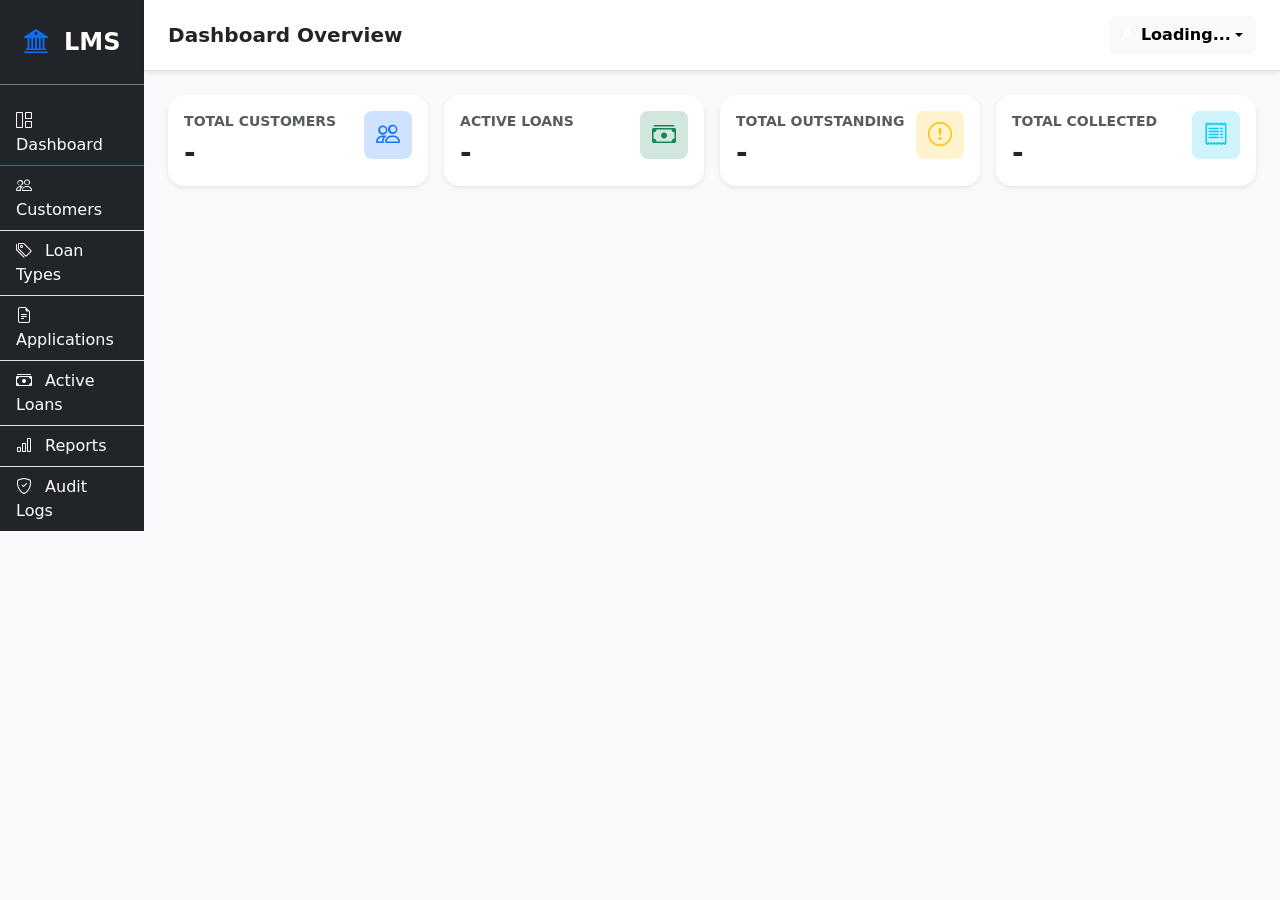
==== src/main/resources/static/index.html @ 770d9feb "Initial commit: Complete Loan Management System (Spring Boot + MySQL)" ====
<!DOCTYPE html>
<html lang="en">
<head>
    <meta charset="UTF-8">
    <meta name="viewport" content="width=device-width, initial-scale=1.0">
    <title>Dashboard | LMS</title>
    <link href="https://cdn.jsdelivr.net/npm/bootstrap@5.3.2/dist/css/bootstrap.min.css" rel="stylesheet">
    <link rel="stylesheet" href="https://cdn.jsdelivr.net/npm/bootstrap-icons@1.11.1/font/bootstrap-icons.css">
    <link rel="stylesheet" href="/css/theme.css">
</head>
<body class="bg-light">

    <div class="d-flex" id="wrapper">
        <!-- Sidebar -->
        <div class="bg-dark text-white" id="sidebar-wrapper">
            <div class="sidebar-heading text-center py-4 fs-4 fw-bold border-bottom border-secondary">
                <i class="bi bi-bank2 text-primary me-2"></i> LMS
            </div>
            <div class="list-group list-group-flush mt-3">
                <a href="#" class="list-group-item list-group-item-action bg-dark text-white active" onclick="loadPage('dashboard')"><i class="bi bi-grid-1x2 me-2"></i> Dashboard</a>
                <a href="#" class="list-group-item list-group-item-action bg-dark text-white" onclick="loadPage('customers')"><i class="bi bi-people me-2"></i> Customers</a>
                
                <!-- ADMIN ONLY LINKS -->
                <a href="#" id="link-loan-types" class="list-group-item list-group-item-action bg-dark text-white" onclick="loadPage('loan-types')"><i class="bi bi-tags me-2"></i> Loan Types</a>
                
                <a href="#" class="list-group-item list-group-item-action bg-dark text-white" onclick="loadPage('applications')"><i class="bi bi-file-earmark-text me-2"></i> Applications</a>
                <a href="#" class="list-group-item list-group-item-action bg-dark text-white" onclick="loadPage('loans')"><i class="bi bi-cash-stack me-2"></i> Active Loans</a>
                
                <!-- ADMIN ONLY LINKS -->
                <a href="#" id="link-reports" class="list-group-item list-group-item-action bg-dark text-white" onclick="loadPage('reports')"><i class="bi bi-bar-chart me-2"></i> Reports</a>
                <a href="#" id="link-audit" class="list-group-item list-group-item-action bg-dark text-white" onclick="loadPage('audit-logs')"><i class="bi bi-shield-check me-2"></i> Audit Logs</a>
            </div>
        </div>

        <!-- Page Content -->
        <div id="page-content-wrapper" class="w-100">
            <!-- Top Navbar -->
            <nav class="navbar navbar-expand-lg navbar-light bg-white border-bottom px-4 py-3 shadow-sm">
                <div class="d-flex align-items-center w-100 justify-content-between">
                    <h5 class="m-0 fw-bold text-dark" id="page-title">Dashboard Overview</h5>
                    <div class="dropdown">
                        <button class="btn btn-light dropdown-toggle d-flex align-items-center" type="button" data-bs-toggle="dropdown">
                            <div class="avatar-circle me-2 text-white" id="user-avatar">A</div>
                            <span class="fw-semibold" id="user-name">Loading...</span>
                        </button>
                        <ul class="dropdown-menu dropdown-menu-end shadow">
                            <li><a class="dropdown-item text-danger fw-bold" href="#" id="logoutBtn"><i class="bi bi-box-arrow-right me-2"></i> Logout</a></li>
                        </ul>
                    </div>
                </div>
            </nav>

            <!-- MAIN CONTENT AREA -->
            <div class="container-fluid p-4">
                
                <!-- ================= VIEW: DASHBOARD ================= -->
                <div id="view-dashboard">
                    <div class="row g-3 mb-4">
                        <div class="col-md-3">
                            <div class="card border-0 shadow-sm rounded-4 h-100 p-3">
                                <div class="d-flex justify-content-between">
                                    <div>
                                        <p class="text-muted small fw-bold text-uppercase mb-1">Total Customers</p>
                                        <h3 class="fw-bold m-0" id="stat-customers">-</h3>
                                    </div>
                                    <div class="icon-box bg-primary-subtle text-primary rounded-3 d-flex align-items-center justify-content-center" style="width:48px;height:48px;"><i class="bi bi-people fs-4"></i></div>
                                </div>
                            </div>
                        </div>
                        <div class="col-md-3">
                            <div class="card border-0 shadow-sm rounded-4 h-100 p-3">
                                <div class="d-flex justify-content-between">
                                    <div>
                                        <p class="text-muted small fw-bold text-uppercase mb-1">Active Loans</p>
                                        <h3 class="fw-bold m-0" id="stat-active-loans">-</h3>
                                    </div>
                                    <div class="icon-box bg-success-subtle text-success rounded-3 d-flex align-items-center justify-content-center" style="width:48px;height:48px;"><i class="bi bi-cash-stack fs-4"></i></div>
                                </div>
                            </div>
                        </div>
                        <div class="col-md-3">
                            <div class="card border-0 shadow-sm rounded-4 h-100 p-3">
                                <div class="d-flex justify-content-between">
                                    <div>
                                        <p class="text-muted small fw-bold text-uppercase mb-1">Total Outstanding</p>
                                        <h3 class="fw-bold m-0" id="stat-outstanding">-</h3>
                                    </div>
                                    <div class="icon-box bg-warning-subtle text-warning rounded-3 d-flex align-items-center justify-content-center" style="width:48px;height:48px;"><i class="bi bi-exclamation-circle fs-4"></i></div>
                                </div>
                            </div>
                        </div>
                        <div class="col-md-3">
                            <div class="card border-0 shadow-sm rounded-4 h-100 p-3">
                                <div class="d-flex justify-content-between">
                                    <div>
                                        <p class="text-muted small fw-bold text-uppercase mb-1">Total Collected</p>
                                        <h3 class="fw-bold m-0" id="stat-collected">-</h3>
                                    </div>
                                    <div class="icon-box bg-info-subtle text-info rounded-3 d-flex align-items-center justify-content-center" style="width:48px;height:48px;"><i class="bi bi-receipt fs-4"></i></div>
                                </div>
                            </div>
                        </div>
                    </div>
                </div>

                <!-- ================= VIEW: CUSTOMERS ================= -->
                <div id="view-customers" style="display: none;">
                    <div class="d-flex justify-content-between align-items-center mb-4">
                        <div class="input-group w-50 shadow-sm rounded-pill overflow-hidden bg-white">
                            <span class="input-group-text bg-white border-0"><i class="bi bi-search text-muted"></i></span>
                            <input type="text" class="form-control border-0 shadow-none" id="customerSearch" placeholder="Search...">
                        </div>
                        <button class="btn btn-primary shadow-sm" data-bs-toggle="modal" data-bs-target="#customerModal" onclick="clearCustomerForm()"><i class="bi bi-plus-lg me-2"></i> New Customer</button>
                    </div>
                    <div class="card border-0 shadow-sm rounded-4 overflow-hidden">
                        <div class="table-responsive">
                            <table class="table table-hover align-middle mb-0">
                                <thead class="table-light">
                                    <tr><th class="ps-4">Code</th><th>Name</th><th>NIC</th><th>Phone</th><th>Status</th><th class="text-end pe-4">Actions</th></tr>
                                </thead>
                                <tbody id="customerTableBody"></tbody>
                            </table>
                        </div>
                        <div class="card-footer bg-white border-0 py-3 d-flex justify-content-between align-items-center">
                            <small class="text-muted" id="customerPaginationInfo"></small>
                            <ul class="pagination pagination-sm mb-0" id="customerPagination"></ul>
                        </div>
                    </div>
                </div>

                <!-- ================= VIEW: APPLICATIONS ================= -->
                <div id="view-applications" style="display: none;">
                    <div class="d-flex justify-content-between align-items-center mb-4">
                        <div class="input-group w-50 shadow-sm rounded-pill overflow-hidden bg-white">
                            <span class="input-group-text bg-white border-0"><i class="bi bi-search text-muted"></i></span>
                            <input type="text" class="form-control border-0 shadow-none" id="appSearch" placeholder="Search...">
                        </div>
                        <button class="btn btn-primary shadow-sm" id="btnNewApp" data-bs-toggle="modal" data-bs-target="#appModal" onclick="prepareNewApp()"><i class="bi bi-plus-lg me-2"></i> New Application</button>
                    </div>
                    
                    <div class="card border-0 shadow-sm rounded-4 overflow-hidden">
                        <div class="table-responsive">
                            <table class="table table-hover align-middle mb-0">
                                <thead class="table-light">
                                    <tr><th class="ps-4">App No</th><th>Customer</th><th>Amount</th><th>Status</th><th class="text-end pe-4">Action</th></tr>
                                </thead>
                                <tbody id="appTableBody"></tbody>
                            </table>
                        </div>
                        <div class="card-footer bg-white border-0 py-3 d-flex justify-content-between align-items-center">
                            <small class="text-muted" id="appPaginationInfo"></small>
                            <ul class="pagination pagination-sm mb-0" id="appPagination"></ul>
                        </div>
                    </div>
                </div>

                <!-- ================= VIEW: ACTIVE LOANS ================= -->
                <div id="view-loans" style="display: none;">
                    <div class="d-flex justify-content-between align-items-center mb-4">
                        <div class="input-group w-50 shadow-sm rounded-pill overflow-hidden bg-white">
                            <span class="input-group-text bg-white border-0"><i class="bi bi-search text-muted"></i></span>
                            <input type="text" class="form-control border-0 shadow-none" id="loanSearch" placeholder="Search...">
                        </div>
                    </div>
                    
                    <div class="card border-0 shadow-sm rounded-4 overflow-hidden">
                        <div class="table-responsive">
                            <table class="table table-hover align-middle mb-0">
                                <thead class="table-light">
                                    <tr><th class="ps-4">Loan Account</th><th>Customer</th><th>Principal</th><th>Outstanding</th><th>Status</th><th class="text-end pe-4">Action</th></tr>
                                </thead>
                                <tbody id="loanTableBody"></tbody>
                            </table>
                        </div>
                        <div class="card-footer bg-white border-0 py-3 d-flex justify-content-between align-items-center">
                            <small class="text-muted" id="loanPaginationInfo"></small>
                            <ul class="pagination pagination-sm mb-0" id="loanPagination"></ul>
                        </div>
                    </div>
                </div>

                <!-- ================= VIEW: LOAN DETAILS ================= -->
                <div id="view-loan-details" style="display: none;">
                    <button class="btn btn-sm btn-light mb-3" onclick="loadPage('loans')"><i class="bi bi-arrow-left me-2"></i> Back to Loans</button>
                    <div class="row g-3 mb-4">
                        <div class="col-md-8">
                            <div class="card border-0 shadow-sm rounded-4 h-100 p-4">
                                <div class="d-flex justify-content-between align-items-start">
                                    <div>
                                        <h4 class="fw-bold mb-1" id="detail-loan-account">LN-2026-000001</h4>
                                        <p class="text-muted mb-0" id="detail-customer-name">Customer Name</p>
                                    </div>
                                    <span class="badge bg-success fs-6 rounded-pill px-3" id="detail-loan-status">ACTIVE</span>
                                </div>
                                <hr>
                                <div class="row text-center">
                                    <div class="col"><small class="text-muted d-block">Principal</small><strong id="detail-principal">-</strong></div>
                                    <div class="col"><small class="text-muted d-block">Interest Rate</small><strong id="detail-rate">-</strong></div>
                                    <div class="col"><small class="text-muted d-block">Total Payable</small><strong id="detail-payable">-</strong></div>
                                    <div class="col"><small class="text-muted d-block">Outstanding</small><strong class="text-danger" id="detail-outstanding">-</strong></div>
                                </div>
                            </div>
                        </div>
                        <div class="col-md-4">
                            <div class="card border-0 shadow-sm rounded-4 h-100 p-4 d-flex flex-column justify-content-center">
                                <h5 class="fw-bold mb-3">Actions</h5>
                                <button class="btn btn-primary w-100 mb-2" id="btnRecordPayment" onclick="openPaymentModal()"><i class="bi bi-cash me-2"></i> Record Payment</button>
                            </div>
                        </div>
                    </div>
                    <div class="card border-0 shadow-sm rounded-4 overflow-hidden">
                        <div class="card-header bg-white border-0 py-3"><h6 class="fw-bold m-0">Repayment Schedule</h6></div>
                        <div class="table-responsive">
                            <table class="table table-hover align-middle mb-0">
                                <thead class="table-light">
                                    <tr><th class="ps-4">#</th><th>Due Date</th><th>Instalment</th><th>Principal</th><th>Interest</th><th>Paid</th><th>Remaining</th><th>Status</th></tr>
                                </thead>
                                <tbody id="scheduleTableBody"></tbody>
                            </table>
                        </div>
                    </div>
                </div>

                <!-- ================= VIEW: LOAN TYPES ================= -->
                <div id="view-loan-types" style="display: none;">
                    <div class="d-flex justify-content-between align-items-center mb-4">
                        <h5 class="fw-bold m-0">Loan Products</h5>
                        <button class="btn btn-primary shadow-sm" data-bs-toggle="modal" data-bs-target="#loanTypeModal" onclick="clearLoanTypeForm()"><i class="bi bi-plus-lg me-2"></i> New Loan Type</button>
                    </div>
                    <div class="card border-0 shadow-sm rounded-4 overflow-hidden">
                        <div class="table-responsive">
                            <table class="table table-hover align-middle mb-0">
                                <thead class="table-light">
                                    <tr><th class="ps-4">Code</th><th>Name</th><th>Amount Range</th><th>Interest Rate</th><th>Tenure Range</th><th>Status</th><th class="text-end pe-4">Actions</th></tr>
                                </thead>
                                <tbody id="loanTypeTableBody"></tbody>
                            </table>
                        </div>
                    </div>
                </div>

                <!-- ================= VIEW: REPORTS ================= -->
                <div id="view-reports" style="display: none;">
                    <div class="row g-3 mb-4">
                        <div class="col-md-4">
                            <div class="card border-0 shadow-sm rounded-4 p-4 text-center">
                                <h6 class="text-muted fw-bold text-uppercase mb-2">Total Disbursed Principal</h6>
                                <h3 class="fw-bold text-primary mb-0" id="rep-disbursed">-</h3>
                            </div>
                        </div>
                        <div class="col-md-4">
                            <div class="card border-0 shadow-sm rounded-4 p-4 text-center">
                                <h6 class="text-muted fw-bold text-uppercase mb-2">Total Interest Expected</h6>
                                <h3 class="fw-bold text-success mb-0" id="rep-interest">-</h3>
                            </div>
                        </div>
                        <div class="col-md-4">
                            <div class="card border-0 shadow-sm rounded-4 p-4 text-center">
                                <h6 class="text-muted fw-bold text-uppercase mb-2">Total Outstanding</h6>
                                <h3 class="fw-bold text-danger mb-0" id="rep-outstanding">-</h3>
                            </div>
                        </div>
                    </div>
                    
                    <div class="card border-0 shadow-sm rounded-4 overflow-hidden mt-4">
                        <div class="card-header bg-white border-0 py-3 d-flex justify-content-between align-items-center">
                            <h6 class="fw-bold m-0">Daily Collection Summary</h6>
                            <div class="d-flex gap-2">
                                <input type="date" class="form-control form-control-sm" id="repStartDate">
                                <input type="date" class="form-control form-control-sm" id="repEndDate">
                                <button class="btn btn-sm btn-primary" onclick="loadCollectionReport()">Filter</button>
                            </div>
                        </div>
                        <div class="table-responsive">
                            <table class="table table-hover align-middle mb-0">
                                <thead class="table-light">
                                    <tr><th class="ps-4">Date</th><th>Transactions</th><th>Total Collected</th></tr>
                                </thead>
                                <tbody id="reportTableBody"></tbody>
                            </table>
                        </div>
                    </div>
                </div>

                <!-- ================= VIEW: AUDIT LOGS ================= -->
                <div id="view-audit-logs" style="display: none;">
                    <div class="card border-0 shadow-sm rounded-4 overflow-hidden">
                        <div class="table-responsive">
                            <table class="table table-hover align-middle mb-0">
                                <thead class="table-light">
                                    <tr><th class="ps-4">Timestamp</th><th>User</th><th>Action</th><th>Entity</th><th>Description</th></tr>
                                </thead>
                                <tbody id="auditTableBody"></tbody>
                            </table>
                        </div>
                    </div>
                </div>

            </div>
        </div>
    </div>

    <!-- ===================== MODALS ===================== -->

    <!-- MODAL: CUSTOMER -->
    <div class="modal fade" id="customerModal" tabindex="-1">
        <div class="modal-dialog modal-lg modal-dialog-centered">
            <div class="modal-content border-0 shadow">
                <div class="modal-header border-bottom-0 pb-0">
                    <h5 class="modal-title fw-bold" id="customerModalTitle">New Customer</h5>
                    <button type="button" class="btn-close" data-bs-dismiss="modal"></button>
                </div>
                <div class="modal-body">
                    <form id="customerForm">
                        <input type="hidden" id="customerId">
                        <div class="row g-3">
                            <div class="col-md-6"><label class="form-label small fw-bold text-muted">First Name *</label><input type="text" class="form-control" id="firstName" required></div>
                            <div class="col-md-6"><label class="form-label small fw-bold text-muted">Last Name *</label><input type="text" class="form-control" id="lastName" required></div>
                            <div class="col-md-6"><label class="form-label small fw-bold text-muted">NIC Number *</label><input type="text" class="form-control" id="nicNumber" required></div>
                            <div class="col-md-6"><label class="form-label small fw-bold text-muted">Email *</label><input type="email" class="form-control" id="email" required></div>
                            <div class="col-md-6"><label class="form-label small fw-bold text-muted">Phone Number *</label><input type="text" class="form-control" id="phoneNumber" required></div>
                            <div class="col-md-6"><label class="form-label small fw-bold text-muted">Date of Birth</label><input type="date" class="form-control" id="dateOfBirth"></div>
                            <div class="col-12"><label class="form-label small fw-bold text-muted">Address *</label><input type="text" class="form-control" id="address" required></div>
                            <div class="col-md-4"><label class="form-label small fw-bold text-muted">City</label><input type="text" class="form-control" id="city"></div>
                            <div class="col-md-4"><label class="form-label small fw-bold text-muted">Occupation</label><input type="text" class="form-control" id="occupation"></div>
                            <div class="col-md-4"><label class="form-label small fw-bold text-muted">Monthly Income</label><input type="number" step="0.01" class="form-control" id="monthlyIncome"></div>
                        </div>
                    </form>
                </div>
                <div class="modal-footer border-top-0 pt-0">
                    <button type="button" class="btn btn-light" data-bs-dismiss="modal">Cancel</button>
                    <button type="button" class="btn btn-primary" id="saveCustomerBtn" onclick="saveCustomer()">Save Customer</button>
                </div>
            </div>
        </div>
    </div>

    <!-- MODAL: APPLICATION -->
    <div class="modal fade" id="appModal" tabindex="-1">
        <div class="modal-dialog modal-lg modal-dialog-centered">
            <div class="modal-content border-0 shadow">
                <div class="modal-header border-bottom-0 pb-0">
                    <h5 class="modal-title fw-bold">New Loan Application</h5>
                    <button type="button" class="btn-close" data-bs-dismiss="modal"></button>
                </div>
                <div class="modal-body">
                    <form id="appForm">
                        <div class="row g-3 mb-4">
                            <div class="col-md-6">
                                <label class="form-label small fw-bold text-muted">Select Customer *</label>
                                <select class="form-select" id="appCustomer" required></select>
                            </div>
                            <div class="col-md-6">
                                <label class="form-label small fw-bold text-muted">Loan Product *</label>
                                <select class="form-select" id="appLoanType" required onchange="updateLiveEmi()"></select>
                            </div>
                        </div>
                        <div class="bg-primary-subtle rounded-4 p-4 mb-4 border border-primary-subtle">
                            <h6 class="fw-bold text-primary mb-3"><i class="bi bi-calculator me-2"></i> Live EMI Calculation</h6>
                            <div class="row g-3">
                                <div class="col-md-4">
                                    <label class="form-label small fw-bold text-muted">Amount (LKR) *</label>
                                    <input type="number" class="form-control" id="appAmount" required oninput="updateLiveEmi()">
                                </div>
                                <div class="col-md-4">
                                    <label class="form-label small fw-bold text-muted">Tenure (Months) *</label>
                                    <input type="number" class="form-control" id="appTenure" required oninput="updateLiveEmi()">
                                </div>
                                <div class="col-md-4">
                                    <label class="form-label small fw-bold text-muted">Monthly EMI</label>
                                    <input type="text" class="form-control fw-bold text-primary bg-white" id="appEmiPreview" readonly value="LKR 0.00">
                                </div>
                            </div>
                        </div>
                        <div class="col-12">
                            <label class="form-label small fw-bold text-muted">Purpose of Loan</label>
                            <textarea class="form-control" id="appPurpose" rows="2"></textarea>
                        </div>
                    </form>
                </div>
                <div class="modal-footer border-top-0 pt-0">
                    <button type="button" class="btn btn-light" data-bs-dismiss="modal">Cancel</button>
                    <button type="button" class="btn btn-primary" id="saveAppBtn" onclick="saveApplication()">Submit Application</button>
                </div>
            </div>
        </div>
    </div>

    <!-- MODAL: ACTION -->
    <div class="modal fade" id="actionModal" tabindex="-1">
        <div class="modal-dialog modal-dialog-centered">
            <div class="modal-content border-0 shadow">
                <div class="modal-header border-bottom-0 pb-0">
                    <h5 class="modal-title fw-bold" id="actionModalTitle">Action</h5>
                    <button type="button" class="btn-close" data-bs-dismiss="modal"></button>
                </div>
                <div class="modal-body">
                    <input type="hidden" id="actionAppId">
                    <input type="hidden" id="actionEndpoint">
                    <div class="mb-3" id="decisionContainer" style="display: none;">
                        <label class="form-label small fw-bold text-muted">Decision</label>
                        <select class="form-select" id="actionDecision">
                            <option value="RECOMMEND_APPROVE">Recommend Approve</option>
                            <option value="RECOMMEND_REJECT">Recommend Reject</option>
                        </select>
                    </div>
                    <div class="mb-3">
                        <label class="form-label small fw-bold text-muted">Remarks *</label>
                        <textarea class="form-control" id="actionRemarks" rows="3" required></textarea>
                    </div>
                </div>
                <div class="modal-footer border-top-0 pt-0">
                    <button type="button" class="btn btn-light" data-bs-dismiss="modal">Cancel</button>
                    <button type="button" class="btn btn-primary" id="actionConfirmBtn" onclick="executeAction()">Confirm</button>
                </div>
            </div>
        </div>
    </div>

    <!-- MODAL: RECORD PAYMENT -->
    <div class="modal fade" id="paymentModal" tabindex="-1">
        <div class="modal-dialog modal-dialog-centered">
            <div class="modal-content border-0 shadow">
                <div class="modal-header border-bottom-0 pb-0">
                    <h5 class="modal-title fw-bold">Record Payment</h5>
                    <button type="button" class="btn-close" data-bs-dismiss="modal"></button>
                </div>
                <div class="modal-body">
                    <input type="hidden" id="payLoanId">
                    <div class="mb-3">
                        <label class="form-label small fw-bold text-muted">Amount (LKR) *</label>
                        <input type="number" step="0.01" class="form-control" id="payAmount" required>
                        <small class="text-muted" id="payOutstandingHint"></small>
                    </div>
                    <div class="mb-3">
                        <label class="form-label small fw-bold text-muted">Payment Method *</label>
                        <select class="form-select" id="payMethod">
                            <option value="CASH">Cash</option>
                            <option value="BANK_TRANSFER">Bank Transfer</option>
                            <option value="CARD">Card</option>
                        </select>
                    </div>
                    <div class="mb-3">
                        <label class="form-label small fw-bold text-muted">Transaction Reference</label>
                        <input type="text" class="form-control" id="payRef">
                    </div>
                </div>
                <div class="modal-footer border-top-0 pt-0">
                    <button type="button" class="btn btn-light" data-bs-dismiss="modal">Cancel</button>
                    <button type="button" class="btn btn-success" id="payBtn" onclick="submitPayment()">Record Payment</button>
                </div>
            </div>
        </div>
    </div>

    <!-- MODAL: LOAN TYPE -->
    <div class="modal fade" id="loanTypeModal" tabindex="-1">
        <div class="modal-dialog modal-lg modal-dialog-centered">
            <div class="modal-content border-0 shadow">
                <div class="modal-header border-bottom-0 pb-0">
                    <h5 class="modal-title fw-bold">New Loan Type</h5>
                    <button type="button" class="btn-close" data-bs-dismiss="modal"></button>
                </div>
                <div class="modal-body">
                    <form id="loanTypeForm">
                        <div class="row g-3">
                            <div class="col-md-6"><label class="form-label small fw-bold text-muted">Code *</label><input type="text" class="form-control" id="ltCode" required></div>
                            <div class="col-md-6"><label class="form-label small fw-bold text-muted">Name *</label><input type="text" class="form-control" id="ltName" required></div>
                            <div class="col-12"><label class="form-label small fw-bold text-muted">Description</label><textarea class="form-control" id="ltDesc" rows="2"></textarea></div>
                            <div class="col-md-6"><label class="form-label small fw-bold text-muted">Min Amount (LKR) *</label><input type="number" step="0.01" class="form-control" id="ltMinAmt" required></div>
                            <div class="col-md-6"><label class="form-label small fw-bold text-muted">Max Amount (LKR) *</label><input type="number" step="0.01" class="form-control" id="ltMaxAmt" required></div>
                            <div class="col-md-6"><label class="form-label small fw-bold text-muted">Annual Interest Rate (%) *</label><input type="number" step="0.01" class="form-control" id="ltRate" required></div>
                            <div class="col-md-3"><label class="form-label small fw-bold text-muted">Min Tenure (Months) *</label><input type="number" class="form-control" id="ltMinTen" required></div>
                            <div class="col-md-3"><label class="form-label small fw-bold text-muted">Max Tenure (Months) *</label><input type="number" class="form-control" id="ltMaxTen" required></div>
                        </div>
                    </form>
                </div>
                <div class="modal-footer border-top-0 pt-0">
                    <button type="button" class="btn btn-light" data-bs-dismiss="modal">Cancel</button>
                    <button type="button" class="btn btn-primary" id="saveLtBtn" onclick="saveLoanType()">Save Loan Type</button>
                </div>
            </div>
        </div>
    </div>

    <!-- Scripts -->
    <script src="https://code.jquery.com/jquery-3.7.1.min.js"></script>
    <script src="https://cdn.jsdelivr.net/npm/bootstrap@5.3.2/dist/js/bootstrap.bundle.min.js"></script>
    <script src="/js/api.js"></script>
    <script src="/js/dashboard.js"></script>
    <script src="/js/customers.js"></script>
    <script src="/js/applications.js"></script>
    <script src="/js/loans.js"></script>
    <script src="/js/loan-types.js"></script>
    <script src="/js/reports.js"></script>
    <script src="/js/audit-logs.js"></script>
</body>
</html>
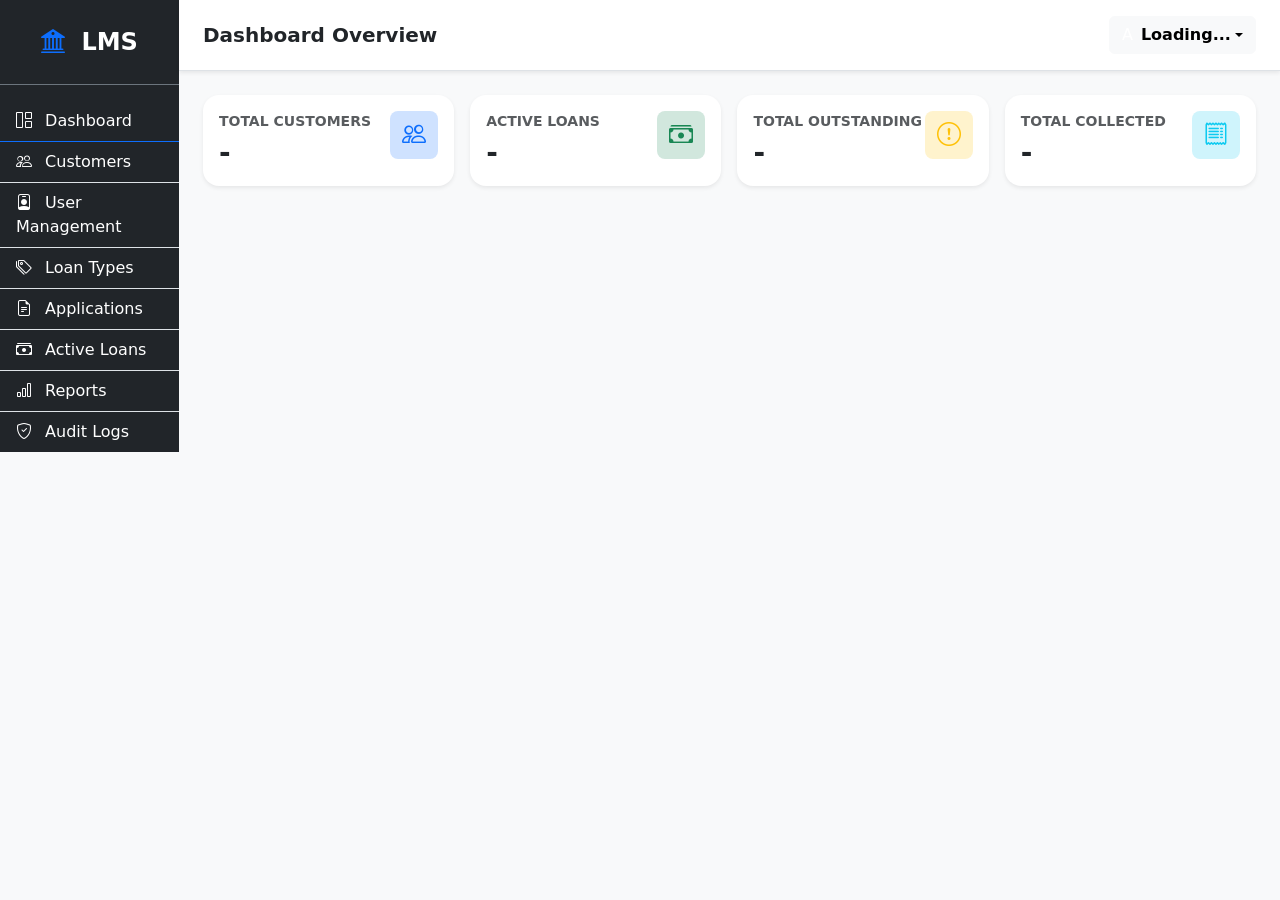
==== commit 96d5f8a4: "feat: Added User Management module, updated SecurityConfig, and UI enhancements" ====
--- a/src/main/resources/static/index.html
+++ b/src/main/resources/static/index.html
@@ -21,6 +21,7 @@
                 <a href="#" class="list-group-item list-group-item-action bg-dark text-white" onclick="loadPage('customers')"><i class="bi bi-people me-2"></i> Customers</a>
                 
                 <!-- ADMIN ONLY LINKS -->
+                <a href="#" id="link-users" class="list-group-item list-group-item-action bg-dark text-white" onclick="loadPage('users')"><i class="bi bi-person-badge me-2"></i> User Management</a>
                 <a href="#" id="link-loan-types" class="list-group-item list-group-item-action bg-dark text-white" onclick="loadPage('loan-types')"><i class="bi bi-tags me-2"></i> Loan Types</a>
                 
                 <a href="#" class="list-group-item list-group-item-action bg-dark text-white" onclick="loadPage('applications')"><i class="bi bi-file-earmark-text me-2"></i> Applications</a>
@@ -239,6 +240,24 @@
                     </div>
                 </div>
 
+                <!-- ================= VIEW: USERS ================= -->
+                <div id="view-users" style="display: none;">
+                    <div class="d-flex justify-content-between align-items-center mb-4">
+                        <h5 class="fw-bold m-0">System Users</h5>
+                        <button class="btn btn-primary shadow-sm" data-bs-toggle="modal" data-bs-target="#userModal" onclick="clearUserForm()"><i class="bi bi-plus-lg me-2"></i> New User</button>
+                    </div>
+                    <div class="card border-0 shadow-sm rounded-4 overflow-hidden">
+                        <div class="table-responsive">
+                            <table class="table table-hover align-middle mb-0">
+                                <thead class="table-light">
+                                    <tr><th class="ps-4">Full Name</th><th>Username</th><th>Email</th><th>Role</th><th>Status</th><th class="text-end pe-4">Actions</th></tr>
+                                </thead>
+                                <tbody id="userTableBody"></tbody>
+                            </table>
+                        </div>
+                    </div>
+                </div>
+
                 <!-- ================= VIEW: REPORTS ================= -->
                 <div id="view-reports" style="display: none;">
                     <div class="row g-3 mb-4">
@@ -483,6 +502,38 @@
         </div>
     </div>
 
+    <!-- MODAL: USER -->
+    <div class="modal fade" id="userModal" tabindex="-1">
+        <div class="modal-dialog modal-dialog-centered">
+            <div class="modal-content border-0 shadow">
+                <div class="modal-header border-bottom-0 pb-0">
+                    <h5 class="modal-title fw-bold">New System User</h5>
+                    <button type="button" class="btn-close" data-bs-dismiss="modal"></button>
+                </div>
+                <div class="modal-body">
+                    <form id="userForm">
+                        <div class="mb-3"><label class="form-label small fw-bold text-muted">Full Name *</label><input type="text" class="form-control" id="userFullName" required></div>
+                        <div class="mb-3"><label class="form-label small fw-bold text-muted">Username *</label><input type="text" class="form-control" id="userUsername" required></div>
+                        <div class="mb-3"><label class="form-label small fw-bold text-muted">Email *</label><input type="email" class="form-control" id="userEmail" required></div>
+                        <div class="mb-3"><label class="form-label small fw-bold text-muted">Password *</label><input type="password" class="form-control" id="userPassword" required></div>
+                        <div class="mb-3">
+                            <label class="form-label small fw-bold text-muted">Role *</label>
+                            <select class="form-select" id="userRole">
+                                <option value="LOAN_OFFICER">Loan Officer</option>
+                                <option value="CASHIER">Cashier</option>
+                                <option value="ADMIN">Admin</option>
+                            </select>
+                        </div>
+                    </form>
+                </div>
+                <div class="modal-footer border-top-0 pt-0">
+                    <button type="button" class="btn btn-light" data-bs-dismiss="modal">Cancel</button>
+                    <button type="button" class="btn btn-primary" id="saveUserBtn" onclick="saveUser()">Create User</button>
+                </div>
+            </div>
+        </div>
+    </div>
+
     <!-- Scripts -->
     <script src="https://code.jquery.com/jquery-3.7.1.min.js"></script>
     <script src="https://cdn.jsdelivr.net/npm/bootstrap@5.3.2/dist/js/bootstrap.bundle.min.js"></script>
@@ -492,6 +543,7 @@
     <script src="/js/applications.js"></script>
     <script src="/js/loans.js"></script>
     <script src="/js/loan-types.js"></script>
+    <script src="/js/users.js"></script>
     <script src="/js/reports.js"></script>
     <script src="/js/audit-logs.js"></script>
 </body>
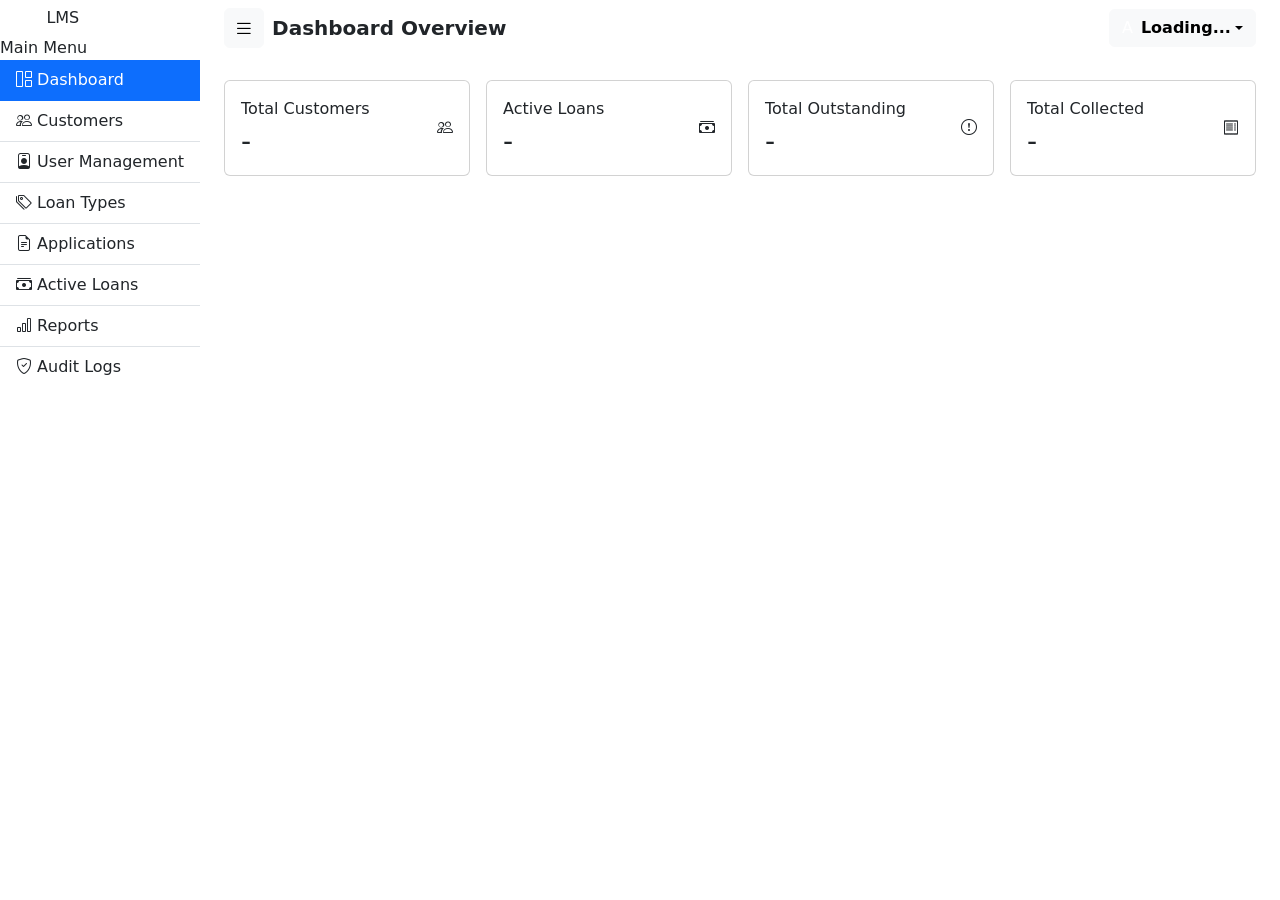
==== commit b838e12a: "feat: initial commit - complete full-stack financial system with Spring Boot, MySQL, and Bootstrap U" ====
--- a/src/main/resources/static/index.html
+++ b/src/main/resources/static/index.html
@@ -3,48 +3,169 @@
 <head>
     <meta charset="UTF-8">
     <meta name="viewport" content="width=device-width, initial-scale=1.0">
+    <meta name="theme-color" content="#0F172A">
     <title>Dashboard | LMS</title>
+
+    <link rel="preconnect" href="https://fonts.googleapis.com">
+    <link rel="preconnect" href="https://fonts.gstatic.com" crossorigin>
+
     <link href="https://cdn.jsdelivr.net/npm/bootstrap@5.3.2/dist/css/bootstrap.min.css" rel="stylesheet">
     <link rel="stylesheet" href="https://cdn.jsdelivr.net/npm/bootstrap-icons@1.11.1/font/bootstrap-icons.css">
     <link rel="stylesheet" href="/css/theme.css">
+
+    <!-- Shell-specific layout (sidebar behavior, toolbar, small components).
+         Uses the design tokens from theme.css; can be merged into theme.css later. -->
+    <style>
+        /* Layout */
+        #wrapper { min-height: 100vh; }
+        #sidebar-wrapper {
+            flex-shrink: 0;
+            position: sticky;
+            top: 0;
+            align-self: flex-start;
+            height: 100vh;
+            overflow-y: auto;
+            z-index: 1030;
+        }
+        #page-content-wrapper { min-width: 0; }
+
+        /* Brand */
+        #sidebar-wrapper .sidebar-heading { display: flex; align-items: center; gap: .65rem; }
+        .brand-mark {
+            width: 36px; height: 36px;
+            border-radius: 10px;
+            display: inline-flex; align-items: center; justify-content: center;
+            background: linear-gradient(135deg, var(--accent) 0%, var(--accent-700) 100%);
+            box-shadow: var(--shadow-accent);
+            font-size: 1.1rem; color: #fff;
+        }
+
+        /* Sidebar collapse (desktop) / slide-in (mobile) */
+        .sidebar-backdrop {
+            display: none;
+            position: fixed; inset: 0;
+            background: rgba(15, 23, 42, .5);
+            z-index: 1040;
+        }
+        @media (min-width: 992px) {
+            #wrapper.toggled #sidebar-wrapper { margin-left: calc(-1 * var(--sidebar-width)); }
+        }
+        @media (max-width: 991.98px) {
+            #sidebar-wrapper {
+                position: fixed; top: 0; left: 0; bottom: 0;
+                margin-left: calc(-1 * var(--sidebar-width));
+                z-index: 1045;
+            }
+            #wrapper.toggled #sidebar-wrapper { margin-left: 0; }
+            #wrapper.toggled .sidebar-backdrop { display: block; animation: fadeIn .2s ease both; }
+        }
+
+        /* Top bar */
+        .navbar.sticky-top { z-index: 1020; }
+        .sidebar-toggle {
+            width: 40px; height: 40px; padding: 0;
+            display: inline-flex; align-items: center; justify-content: center;
+            font-size: 1.25rem;
+        }
+
+        /* Toolbar + search */
+        .page-toolbar {
+            display: flex; flex-wrap: wrap;
+            align-items: center; justify-content: space-between;
+            gap: .75rem; margin-bottom: 1.5rem;
+        }
+        .search-box { position: relative; flex: 1 1 280px; max-width: 420px; }
+        .search-box > i {
+            position: absolute; left: 14px; top: 50%;
+            transform: translateY(-50%);
+            color: var(--text-muted); pointer-events: none;
+        }
+        .search-box .form-control {
+            padding-left: 2.6rem;
+            border-radius: var(--radius-pill);
+            background-color: var(--surface);
+            box-shadow: var(--shadow-xs);
+        }
+        .search-box .form-control:focus { box-shadow: var(--focus-ring); }
+
+        /* Loan details metric tiles */
+        .metric-tile {
+            background: var(--surface-alt);
+            border: 1px solid var(--border-soft);
+            border-radius: var(--radius-md);
+            padding: .9rem 1rem;
+            text-align: center;
+            height: 100%;
+        }
+        .metric-tile small {
+            display: block; margin-bottom: .2rem;
+            font-size: .7rem; font-weight: 600;
+            text-transform: uppercase; letter-spacing: .06em;
+            color: var(--text-muted);
+        }
+        .metric-tile strong { font-size: 1.05rem; font-variant-numeric: tabular-nums; }
+
+        /* Live EMI panel */
+        .emi-panel {
+            background: var(--accent-50);
+            border: 1px solid var(--accent-100);
+            border-radius: var(--radius-lg);
+            padding: 1.25rem;
+        }
+
+        /* Small screens */
+        @media (max-width: 575.98px) {
+            .page-toolbar > .btn { width: 100%; }
+            .search-box { max-width: none; }
+        }
+    </style>
 </head>
-<body class="bg-light">
+<body>
 
     <div class="d-flex" id="wrapper">
         <!-- Sidebar -->
-        <div class="bg-dark text-white" id="sidebar-wrapper">
-            <div class="sidebar-heading text-center py-4 fs-4 fw-bold border-bottom border-secondary">
-                <i class="bi bi-bank2 text-primary me-2"></i> LMS
-            </div>
-            <div class="list-group list-group-flush mt-3">
-                <a href="#" class="list-group-item list-group-item-action bg-dark text-white active" onclick="loadPage('dashboard')"><i class="bi bi-grid-1x2 me-2"></i> Dashboard</a>
-                <a href="#" class="list-group-item list-group-item-action bg-dark text-white" onclick="loadPage('customers')"><i class="bi bi-people me-2"></i> Customers</a>
-                
+        <div id="sidebar-wrapper">
+            <div class="sidebar-heading">
+                <span class="brand-mark"><i class="bi bi-bank2"></i></span> LMS
+            </div>
+            <div class="sidebar-label">Main Menu</div>
+            <div class="list-group list-group-flush">
+                <a href="#" class="list-group-item list-group-item-action active" onclick="loadPage('dashboard')"><i class="bi bi-grid-1x2"></i> Dashboard</a>
+                <a href="#" class="list-group-item list-group-item-action" onclick="loadPage('customers')"><i class="bi bi-people"></i> Customers</a>
+
                 <!-- ADMIN ONLY LINKS -->
-                <a href="#" id="link-users" class="list-group-item list-group-item-action bg-dark text-white" onclick="loadPage('users')"><i class="bi bi-person-badge me-2"></i> User Management</a>
-                <a href="#" id="link-loan-types" class="list-group-item list-group-item-action bg-dark text-white" onclick="loadPage('loan-types')"><i class="bi bi-tags me-2"></i> Loan Types</a>
-                
-                <a href="#" class="list-group-item list-group-item-action bg-dark text-white" onclick="loadPage('applications')"><i class="bi bi-file-earmark-text me-2"></i> Applications</a>
-                <a href="#" class="list-group-item list-group-item-action bg-dark text-white" onclick="loadPage('loans')"><i class="bi bi-cash-stack me-2"></i> Active Loans</a>
-                
+                <a href="#" id="link-users" class="list-group-item list-group-item-action" onclick="loadPage('users')"><i class="bi bi-person-badge"></i> User Management</a>
+                <a href="#" id="link-loan-types" class="list-group-item list-group-item-action" onclick="loadPage('loan-types')"><i class="bi bi-tags"></i> Loan Types</a>
+
+                <a href="#" class="list-group-item list-group-item-action" onclick="loadPage('applications')"><i class="bi bi-file-earmark-text"></i> Applications</a>
+                <a href="#" class="list-group-item list-group-item-action" onclick="loadPage('loans')"><i class="bi bi-cash-stack"></i> Active Loans</a>
+
                 <!-- ADMIN ONLY LINKS -->
-                <a href="#" id="link-reports" class="list-group-item list-group-item-action bg-dark text-white" onclick="loadPage('reports')"><i class="bi bi-bar-chart me-2"></i> Reports</a>
-                <a href="#" id="link-audit" class="list-group-item list-group-item-action bg-dark text-white" onclick="loadPage('audit-logs')"><i class="bi bi-shield-check me-2"></i> Audit Logs</a>
+                <a href="#" id="link-reports" class="list-group-item list-group-item-action" onclick="loadPage('reports')"><i class="bi bi-bar-chart"></i> Reports</a>
+                <a href="#" id="link-audit" class="list-group-item list-group-item-action" onclick="loadPage('audit-logs')"><i class="bi bi-shield-check"></i> Audit Logs</a>
             </div>
         </div>
+
+        <!-- Mobile backdrop (UI only) -->
+        <div class="sidebar-backdrop" id="sidebar-backdrop"></div>
 
         <!-- Page Content -->
         <div id="page-content-wrapper" class="w-100">
             <!-- Top Navbar -->
-            <nav class="navbar navbar-expand-lg navbar-light bg-white border-bottom px-4 py-3 shadow-sm">
-                <div class="d-flex align-items-center w-100 justify-content-between">
-                    <h5 class="m-0 fw-bold text-dark" id="page-title">Dashboard Overview</h5>
+            <nav class="navbar navbar-light bg-white px-3 px-lg-4 py-2 sticky-top">
+                <div class="d-flex align-items-center w-100 justify-content-between gap-3">
+                    <div class="d-flex align-items-center gap-2 min-w-0">
+                        <button class="btn btn-light sidebar-toggle" type="button" id="sidebarToggle" aria-label="Toggle navigation">
+                            <i class="bi bi-list"></i>
+                        </button>
+                        <h5 class="m-0 fw-bold text-truncate" id="page-title">Dashboard Overview</h5>
+                    </div>
                     <div class="dropdown">
-                        <button class="btn btn-light dropdown-toggle d-flex align-items-center" type="button" data-bs-toggle="dropdown">
+                        <button class="btn btn-light dropdown-toggle d-flex align-items-center" type="button" data-bs-toggle="dropdown" aria-expanded="false">
                             <div class="avatar-circle me-2 text-white" id="user-avatar">A</div>
-                            <span class="fw-semibold" id="user-name">Loading...</span>
+                            <span class="fw-semibold d-none d-sm-inline" id="user-name">Loading...</span>
                         </button>
-                        <ul class="dropdown-menu dropdown-menu-end shadow">
+                        <ul class="dropdown-menu dropdown-menu-end">
                             <li><a class="dropdown-item text-danger fw-bold" href="#" id="logoutBtn"><i class="bi bi-box-arrow-right me-2"></i> Logout</a></li>
                         </ul>
                     </div>
@@ -52,52 +173,52 @@
             </nav>
 
             <!-- MAIN CONTENT AREA -->
-            <div class="container-fluid p-4">
-                
+            <div class="container-fluid p-3 p-lg-4">
+
                 <!-- ================= VIEW: DASHBOARD ================= -->
-                <div id="view-dashboard">
+                <div id="view-dashboard" class="animate-in">
                     <div class="row g-3 mb-4">
-                        <div class="col-md-3">
-                            <div class="card border-0 shadow-sm rounded-4 h-100 p-3">
-                                <div class="d-flex justify-content-between">
+                        <div class="col-12 col-sm-6 col-xl-3">
+                            <div class="card stat-card h-100 p-3">
+                                <div class="d-flex justify-content-between align-items-center">
                                     <div>
-                                        <p class="text-muted small fw-bold text-uppercase mb-1">Total Customers</p>
-                                        <h3 class="fw-bold m-0" id="stat-customers">-</h3>
+                                        <p class="stat-label mb-1" id="lbl-card-1">Total Customers</p>
+                                        <h3 class="stat-value m-0" id="stat-customers">-</h3>
                                     </div>
-                                    <div class="icon-box bg-primary-subtle text-primary rounded-3 d-flex align-items-center justify-content-center" style="width:48px;height:48px;"><i class="bi bi-people fs-4"></i></div>
-                                </div>
-                            </div>
-                        </div>
-                        <div class="col-md-3">
-                            <div class="card border-0 shadow-sm rounded-4 h-100 p-3">
-                                <div class="d-flex justify-content-between">
+                                    <div class="stat-icon icon-box"><i class="bi bi-people"></i></div>
+                                </div>
+                            </div>
+                        </div>
+                        <div class="col-12 col-sm-6 col-xl-3">
+                            <div class="card stat-card h-100 p-3">
+                                <div class="d-flex justify-content-between align-items-center">
                                     <div>
-                                        <p class="text-muted small fw-bold text-uppercase mb-1">Active Loans</p>
-                                        <h3 class="fw-bold m-0" id="stat-active-loans">-</h3>
+                                        <p class="stat-label mb-1" id="lbl-card-2">Active Loans</p>
+                                        <h3 class="stat-value m-0" id="stat-active-loans">-</h3>
                                     </div>
-                                    <div class="icon-box bg-success-subtle text-success rounded-3 d-flex align-items-center justify-content-center" style="width:48px;height:48px;"><i class="bi bi-cash-stack fs-4"></i></div>
-                                </div>
-                            </div>
-                        </div>
-                        <div class="col-md-3">
-                            <div class="card border-0 shadow-sm rounded-4 h-100 p-3">
-                                <div class="d-flex justify-content-between">
+                                    <div class="stat-icon success icon-box"><i class="bi bi-cash-stack"></i></div>
+                                </div>
+                            </div>
+                        </div>
+                        <div class="col-12 col-sm-6 col-xl-3">
+                            <div class="card stat-card h-100 p-3">
+                                <div class="d-flex justify-content-between align-items-center">
                                     <div>
-                                        <p class="text-muted small fw-bold text-uppercase mb-1">Total Outstanding</p>
-                                        <h3 class="fw-bold m-0" id="stat-outstanding">-</h3>
+                                        <p class="stat-label mb-1" id="lbl-card-3">Total Outstanding</p>
+                                        <h3 class="stat-value m-0" id="stat-outstanding">-</h3>
                                     </div>
-                                    <div class="icon-box bg-warning-subtle text-warning rounded-3 d-flex align-items-center justify-content-center" style="width:48px;height:48px;"><i class="bi bi-exclamation-circle fs-4"></i></div>
-                                </div>
-                            </div>
-                        </div>
-                        <div class="col-md-3">
-                            <div class="card border-0 shadow-sm rounded-4 h-100 p-3">
-                                <div class="d-flex justify-content-between">
+                                    <div class="stat-icon warning icon-box"><i class="bi bi-exclamation-circle"></i></div>
+                                </div>
+                            </div>
+                        </div>
+                        <div class="col-12 col-sm-6 col-xl-3">
+                            <div class="card stat-card h-100 p-3">
+                                <div class="d-flex justify-content-between align-items-center">
                                     <div>
-                                        <p class="text-muted small fw-bold text-uppercase mb-1">Total Collected</p>
-                                        <h3 class="fw-bold m-0" id="stat-collected">-</h3>
+                                        <p class="stat-label mb-1" id="lbl-card-4">Total Collected</p>
+                                        <h3 class="stat-value m-0" id="stat-collected">-</h3>
                                     </div>
-                                    <div class="icon-box bg-info-subtle text-info rounded-3 d-flex align-items-center justify-content-center" style="width:48px;height:48px;"><i class="bi bi-receipt fs-4"></i></div>
+                                    <div class="stat-icon info icon-box"><i class="bi bi-receipt"></i></div>
                                 </div>
                             </div>
                         </div>
@@ -105,24 +226,24 @@
                 </div>
 
                 <!-- ================= VIEW: CUSTOMERS ================= -->
-                <div id="view-customers" style="display: none;">
-                    <div class="d-flex justify-content-between align-items-center mb-4">
-                        <div class="input-group w-50 shadow-sm rounded-pill overflow-hidden bg-white">
-                            <span class="input-group-text bg-white border-0"><i class="bi bi-search text-muted"></i></span>
-                            <input type="text" class="form-control border-0 shadow-none" id="customerSearch" placeholder="Search...">
-                        </div>
-                        <button class="btn btn-primary shadow-sm" data-bs-toggle="modal" data-bs-target="#customerModal" onclick="clearCustomerForm()"><i class="bi bi-plus-lg me-2"></i> New Customer</button>
-                    </div>
-                    <div class="card border-0 shadow-sm rounded-4 overflow-hidden">
+                <div id="view-customers" class="animate-in" style="display: none;">
+                    <div class="page-toolbar">
+                        <div class="search-box">
+                            <i class="bi bi-search"></i>
+                            <input type="text" class="form-control" id="customerSearch" placeholder="Search...">
+                        </div>
+                        <button class="btn btn-primary" data-bs-toggle="modal" data-bs-target="#customerModal" onclick="clearCustomerForm()"><i class="bi bi-plus-lg me-2"></i> New Customer</button>
+                    </div>
+                    <div class="card overflow-hidden">
                         <div class="table-responsive">
                             <table class="table table-hover align-middle mb-0">
-                                <thead class="table-light">
+                                <thead>
                                     <tr><th class="ps-4">Code</th><th>Name</th><th>NIC</th><th>Phone</th><th>Status</th><th class="text-end pe-4">Actions</th></tr>
                                 </thead>
                                 <tbody id="customerTableBody"></tbody>
                             </table>
                         </div>
-                        <div class="card-footer bg-white border-0 py-3 d-flex justify-content-between align-items-center">
+                        <div class="card-footer py-3 d-flex flex-wrap gap-2 justify-content-between align-items-center">
                             <small class="text-muted" id="customerPaginationInfo"></small>
                             <ul class="pagination pagination-sm mb-0" id="customerPagination"></ul>
                         </div>
@@ -130,25 +251,25 @@
                 </div>
 
                 <!-- ================= VIEW: APPLICATIONS ================= -->
-                <div id="view-applications" style="display: none;">
-                    <div class="d-flex justify-content-between align-items-center mb-4">
-                        <div class="input-group w-50 shadow-sm rounded-pill overflow-hidden bg-white">
-                            <span class="input-group-text bg-white border-0"><i class="bi bi-search text-muted"></i></span>
-                            <input type="text" class="form-control border-0 shadow-none" id="appSearch" placeholder="Search...">
-                        </div>
-                        <button class="btn btn-primary shadow-sm" id="btnNewApp" data-bs-toggle="modal" data-bs-target="#appModal" onclick="prepareNewApp()"><i class="bi bi-plus-lg me-2"></i> New Application</button>
-                    </div>
-                    
-                    <div class="card border-0 shadow-sm rounded-4 overflow-hidden">
+                <div id="view-applications" class="animate-in" style="display: none;">
+                    <div class="page-toolbar">
+                        <div class="search-box">
+                            <i class="bi bi-search"></i>
+                            <input type="text" class="form-control" id="appSearch" placeholder="Search...">
+                        </div>
+                        <button class="btn btn-primary" id="btnNewApp" data-bs-toggle="modal" data-bs-target="#appModal" onclick="prepareNewApp()"><i class="bi bi-plus-lg me-2"></i> New Application</button>
+                    </div>
+
+                    <div class="card overflow-hidden">
                         <div class="table-responsive">
                             <table class="table table-hover align-middle mb-0">
-                                <thead class="table-light">
+                                <thead>
                                     <tr><th class="ps-4">App No</th><th>Customer</th><th>Amount</th><th>Status</th><th class="text-end pe-4">Action</th></tr>
                                 </thead>
                                 <tbody id="appTableBody"></tbody>
                             </table>
                         </div>
-                        <div class="card-footer bg-white border-0 py-3 d-flex justify-content-between align-items-center">
+                        <div class="card-footer py-3 d-flex flex-wrap gap-2 justify-content-between align-items-center">
                             <small class="text-muted" id="appPaginationInfo"></small>
                             <ul class="pagination pagination-sm mb-0" id="appPagination"></ul>
                         </div>
@@ -156,24 +277,24 @@
                 </div>
 
                 <!-- ================= VIEW: ACTIVE LOANS ================= -->
-                <div id="view-loans" style="display: none;">
-                    <div class="d-flex justify-content-between align-items-center mb-4">
-                        <div class="input-group w-50 shadow-sm rounded-pill overflow-hidden bg-white">
-                            <span class="input-group-text bg-white border-0"><i class="bi bi-search text-muted"></i></span>
-                            <input type="text" class="form-control border-0 shadow-none" id="loanSearch" placeholder="Search...">
-                        </div>
-                    </div>
-                    
-                    <div class="card border-0 shadow-sm rounded-4 overflow-hidden">
+                <div id="view-loans" class="animate-in" style="display: none;">
+                    <div class="page-toolbar">
+                        <div class="search-box">
+                            <i class="bi bi-search"></i>
+                            <input type="text" class="form-control" id="loanSearch" placeholder="Search...">
+                        </div>
+                    </div>
+
+                    <div class="card overflow-hidden">
                         <div class="table-responsive">
                             <table class="table table-hover align-middle mb-0">
-                                <thead class="table-light">
+                                <thead>
                                     <tr><th class="ps-4">Loan Account</th><th>Customer</th><th>Principal</th><th>Outstanding</th><th>Status</th><th class="text-end pe-4">Action</th></tr>
                                 </thead>
                                 <tbody id="loanTableBody"></tbody>
                             </table>
                         </div>
-                        <div class="card-footer bg-white border-0 py-3 d-flex justify-content-between align-items-center">
+                        <div class="card-footer py-3 d-flex flex-wrap gap-2 justify-content-between align-items-center">
                             <small class="text-muted" id="loanPaginationInfo"></small>
                             <ul class="pagination pagination-sm mb-0" id="loanPagination"></ul>
                         </div>
@@ -181,39 +302,39 @@
                 </div>
 
                 <!-- ================= VIEW: LOAN DETAILS ================= -->
-                <div id="view-loan-details" style="display: none;">
-                    <button class="btn btn-sm btn-light mb-3" onclick="loadPage('loans')"><i class="bi bi-arrow-left me-2"></i> Back to Loans</button>
+                <div id="view-loan-details" class="animate-in" style="display: none;">
+                    <button class="btn btn-light btn-sm mb-3" onclick="loadPage('loans')"><i class="bi bi-arrow-left me-2"></i> Back to Loans</button>
                     <div class="row g-3 mb-4">
-                        <div class="col-md-8">
-                            <div class="card border-0 shadow-sm rounded-4 h-100 p-4">
-                                <div class="d-flex justify-content-between align-items-start">
+                        <div class="col-lg-8">
+                            <div class="card h-100 p-4">
+                                <div class="d-flex justify-content-between align-items-start gap-2">
                                     <div>
                                         <h4 class="fw-bold mb-1" id="detail-loan-account">LN-2026-000001</h4>
                                         <p class="text-muted mb-0" id="detail-customer-name">Customer Name</p>
                                     </div>
                                     <span class="badge bg-success fs-6 rounded-pill px-3" id="detail-loan-status">ACTIVE</span>
                                 </div>
-                                <hr>
-                                <div class="row text-center">
-                                    <div class="col"><small class="text-muted d-block">Principal</small><strong id="detail-principal">-</strong></div>
-                                    <div class="col"><small class="text-muted d-block">Interest Rate</small><strong id="detail-rate">-</strong></div>
-                                    <div class="col"><small class="text-muted d-block">Total Payable</small><strong id="detail-payable">-</strong></div>
-                                    <div class="col"><small class="text-muted d-block">Outstanding</small><strong class="text-danger" id="detail-outstanding">-</strong></div>
-                                </div>
-                            </div>
-                        </div>
-                        <div class="col-md-4">
-                            <div class="card border-0 shadow-sm rounded-4 h-100 p-4 d-flex flex-column justify-content-center">
+                                <hr class="my-4">
+                                <div class="row g-3">
+                                    <div class="col-6 col-md-3"><div class="metric-tile"><small>Principal</small><strong id="detail-principal">-</strong></div></div>
+                                    <div class="col-6 col-md-3"><div class="metric-tile"><small>Interest Rate</small><strong id="detail-rate">-</strong></div></div>
+                                    <div class="col-6 col-md-3"><div class="metric-tile"><small>Total Payable</small><strong id="detail-payable">-</strong></div></div>
+                                    <div class="col-6 col-md-3"><div class="metric-tile"><small>Outstanding</small><strong class="text-danger" id="detail-outstanding">-</strong></div></div>
+                                </div>
+                            </div>
+                        </div>
+                        <div class="col-lg-4">
+                            <div class="card h-100 p-4 d-flex flex-column justify-content-center">
                                 <h5 class="fw-bold mb-3">Actions</h5>
                                 <button class="btn btn-primary w-100 mb-2" id="btnRecordPayment" onclick="openPaymentModal()"><i class="bi bi-cash me-2"></i> Record Payment</button>
                             </div>
                         </div>
                     </div>
-                    <div class="card border-0 shadow-sm rounded-4 overflow-hidden">
-                        <div class="card-header bg-white border-0 py-3"><h6 class="fw-bold m-0">Repayment Schedule</h6></div>
+                    <div class="card overflow-hidden">
+                        <div class="card-header"><h6 class="fw-bold m-0">Repayment Schedule</h6></div>
                         <div class="table-responsive">
                             <table class="table table-hover align-middle mb-0">
-                                <thead class="table-light">
+                                <thead>
                                     <tr><th class="ps-4">#</th><th>Due Date</th><th>Instalment</th><th>Principal</th><th>Interest</th><th>Paid</th><th>Remaining</th><th>Status</th></tr>
                                 </thead>
                                 <tbody id="scheduleTableBody"></tbody>
@@ -223,15 +344,15 @@
                 </div>
 
                 <!-- ================= VIEW: LOAN TYPES ================= -->
-                <div id="view-loan-types" style="display: none;">
-                    <div class="d-flex justify-content-between align-items-center mb-4">
+                <div id="view-loan-types" class="animate-in" style="display: none;">
+                    <div class="page-toolbar">
                         <h5 class="fw-bold m-0">Loan Products</h5>
-                        <button class="btn btn-primary shadow-sm" data-bs-toggle="modal" data-bs-target="#loanTypeModal" onclick="clearLoanTypeForm()"><i class="bi bi-plus-lg me-2"></i> New Loan Type</button>
-                    </div>
-                    <div class="card border-0 shadow-sm rounded-4 overflow-hidden">
+                        <button class="btn btn-primary" data-bs-toggle="modal" data-bs-target="#loanTypeModal" onclick="clearLoanTypeForm()"><i class="bi bi-plus-lg me-2"></i> New Loan Type</button>
+                    </div>
+                    <div class="card overflow-hidden">
                         <div class="table-responsive">
                             <table class="table table-hover align-middle mb-0">
-                                <thead class="table-light">
+                                <thead>
                                     <tr><th class="ps-4">Code</th><th>Name</th><th>Amount Range</th><th>Interest Rate</th><th>Tenure Range</th><th>Status</th><th class="text-end pe-4">Actions</th></tr>
                                 </thead>
                                 <tbody id="loanTypeTableBody"></tbody>
@@ -241,15 +362,15 @@
                 </div>
 
                 <!-- ================= VIEW: USERS ================= -->
-                <div id="view-users" style="display: none;">
-                    <div class="d-flex justify-content-between align-items-center mb-4">
+                <div id="view-users" class="animate-in" style="display: none;">
+                    <div class="page-toolbar">
                         <h5 class="fw-bold m-0">System Users</h5>
-                        <button class="btn btn-primary shadow-sm" data-bs-toggle="modal" data-bs-target="#userModal" onclick="clearUserForm()"><i class="bi bi-plus-lg me-2"></i> New User</button>
-                    </div>
-                    <div class="card border-0 shadow-sm rounded-4 overflow-hidden">
+                        <button class="btn btn-primary" data-bs-toggle="modal" data-bs-target="#userModal" onclick="clearUserForm()"><i class="bi bi-plus-lg me-2"></i> New User</button>
+                    </div>
+                    <div class="card overflow-hidden">
                         <div class="table-responsive">
                             <table class="table table-hover align-middle mb-0">
-                                <thead class="table-light">
+                                <thead>
                                     <tr><th class="ps-4">Full Name</th><th>Username</th><th>Email</th><th>Role</th><th>Status</th><th class="text-end pe-4">Actions</th></tr>
                                 </thead>
                                 <tbody id="userTableBody"></tbody>
@@ -259,40 +380,55 @@
                 </div>
 
                 <!-- ================= VIEW: REPORTS ================= -->
-                <div id="view-reports" style="display: none;">
+                <div id="view-reports" class="animate-in" style="display: none;">
                     <div class="row g-3 mb-4">
-                        <div class="col-md-4">
-                            <div class="card border-0 shadow-sm rounded-4 p-4 text-center">
-                                <h6 class="text-muted fw-bold text-uppercase mb-2">Total Disbursed Principal</h6>
-                                <h3 class="fw-bold text-primary mb-0" id="rep-disbursed">-</h3>
-                            </div>
-                        </div>
-                        <div class="col-md-4">
-                            <div class="card border-0 shadow-sm rounded-4 p-4 text-center">
-                                <h6 class="text-muted fw-bold text-uppercase mb-2">Total Interest Expected</h6>
-                                <h3 class="fw-bold text-success mb-0" id="rep-interest">-</h3>
-                            </div>
-                        </div>
-                        <div class="col-md-4">
-                            <div class="card border-0 shadow-sm rounded-4 p-4 text-center">
-                                <h6 class="text-muted fw-bold text-uppercase mb-2">Total Outstanding</h6>
-                                <h3 class="fw-bold text-danger mb-0" id="rep-outstanding">-</h3>
-                            </div>
-                        </div>
-                    </div>
-                    
-                    <div class="card border-0 shadow-sm rounded-4 overflow-hidden mt-4">
-                        <div class="card-header bg-white border-0 py-3 d-flex justify-content-between align-items-center">
+                        <div class="col-12 col-md-4">
+                            <div class="card stat-card h-100 p-3">
+                                <div class="d-flex justify-content-between align-items-center">
+                                    <div>
+                                        <p class="stat-label mb-1">Total Disbursed Principal</p>
+                                        <h3 class="stat-value text-primary m-0" id="rep-disbursed">-</h3>
+                                    </div>
+                                    <div class="stat-icon"><i class="bi bi-wallet2"></i></div>
+                                </div>
+                            </div>
+                        </div>
+                        <div class="col-12 col-md-4">
+                            <div class="card stat-card h-100 p-3">
+                                <div class="d-flex justify-content-between align-items-center">
+                                    <div>
+                                        <p class="stat-label mb-1">Total Interest Expected</p>
+                                        <h3 class="stat-value text-success m-0" id="rep-interest">-</h3>
+                                    </div>
+                                    <div class="stat-icon success"><i class="bi bi-graph-up-arrow"></i></div>
+                                </div>
+                            </div>
+                        </div>
+                        <div class="col-12 col-md-4">
+                            <div class="card stat-card h-100 p-3">
+                                <div class="d-flex justify-content-between align-items-center">
+                                    <div>
+                                        <p class="stat-label mb-1">Total Outstanding</p>
+                                        <h3 class="stat-value text-danger m-0" id="rep-outstanding">-</h3>
+                                    </div>
+                                    <div class="stat-icon danger"><i class="bi bi-exclamation-circle"></i></div>
+                                </div>
+                            </div>
+                        </div>
+                    </div>
+
+                    <div class="card overflow-hidden mt-4">
+                        <div class="card-header d-flex flex-wrap gap-3 justify-content-between align-items-center">
                             <h6 class="fw-bold m-0">Daily Collection Summary</h6>
-                            <div class="d-flex gap-2">
-                                <input type="date" class="form-control form-control-sm" id="repStartDate">
-                                <input type="date" class="form-control form-control-sm" id="repEndDate">
-                                <button class="btn btn-sm btn-primary" onclick="loadCollectionReport()">Filter</button>
+                            <div class="d-flex flex-wrap gap-2">
+                                <input type="date" class="form-control form-control-sm w-auto" id="repStartDate">
+                                <input type="date" class="form-control form-control-sm w-auto" id="repEndDate">
+                                <button class="btn btn-sm btn-primary" onclick="loadCollectionReport()"><i class="bi bi-funnel me-1"></i> Filter</button>
                             </div>
                         </div>
                         <div class="table-responsive">
                             <table class="table table-hover align-middle mb-0">
-                                <thead class="table-light">
+                                <thead>
                                     <tr><th class="ps-4">Date</th><th>Transactions</th><th>Total Collected</th></tr>
                                 </thead>
                                 <tbody id="reportTableBody"></tbody>
@@ -302,11 +438,11 @@
                 </div>
 
                 <!-- ================= VIEW: AUDIT LOGS ================= -->
-                <div id="view-audit-logs" style="display: none;">
-                    <div class="card border-0 shadow-sm rounded-4 overflow-hidden">
+                <div id="view-audit-logs" class="animate-in" style="display: none;">
+                    <div class="card overflow-hidden">
                         <div class="table-responsive">
                             <table class="table table-hover align-middle mb-0">
-                                <thead class="table-light">
+                                <thead>
                                     <tr><th class="ps-4">Timestamp</th><th>User</th><th>Action</th><th>Entity</th><th>Description</th></tr>
                                 </thead>
                                 <tbody id="auditTableBody"></tbody>
@@ -323,30 +459,30 @@
 
     <!-- MODAL: CUSTOMER -->
     <div class="modal fade" id="customerModal" tabindex="-1">
-        <div class="modal-dialog modal-lg modal-dialog-centered">
-            <div class="modal-content border-0 shadow">
-                <div class="modal-header border-bottom-0 pb-0">
-                    <h5 class="modal-title fw-bold" id="customerModalTitle">New Customer</h5>
-                    <button type="button" class="btn-close" data-bs-dismiss="modal"></button>
+        <div class="modal-dialog modal-lg modal-dialog-centered modal-dialog-scrollable">
+            <div class="modal-content">
+                <div class="modal-header">
+                    <h5 class="modal-title" id="customerModalTitle">New Customer</h5>
+                    <button type="button" class="btn-close" data-bs-dismiss="modal" aria-label="Close"></button>
                 </div>
                 <div class="modal-body">
                     <form id="customerForm">
                         <input type="hidden" id="customerId">
                         <div class="row g-3">
-                            <div class="col-md-6"><label class="form-label small fw-bold text-muted">First Name *</label><input type="text" class="form-control" id="firstName" required></div>
-                            <div class="col-md-6"><label class="form-label small fw-bold text-muted">Last Name *</label><input type="text" class="form-control" id="lastName" required></div>
-                            <div class="col-md-6"><label class="form-label small fw-bold text-muted">NIC Number *</label><input type="text" class="form-control" id="nicNumber" required></div>
-                            <div class="col-md-6"><label class="form-label small fw-bold text-muted">Email *</label><input type="email" class="form-control" id="email" required></div>
-                            <div class="col-md-6"><label class="form-label small fw-bold text-muted">Phone Number *</label><input type="text" class="form-control" id="phoneNumber" required></div>
-                            <div class="col-md-6"><label class="form-label small fw-bold text-muted">Date of Birth</label><input type="date" class="form-control" id="dateOfBirth"></div>
-                            <div class="col-12"><label class="form-label small fw-bold text-muted">Address *</label><input type="text" class="form-control" id="address" required></div>
-                            <div class="col-md-4"><label class="form-label small fw-bold text-muted">City</label><input type="text" class="form-control" id="city"></div>
-                            <div class="col-md-4"><label class="form-label small fw-bold text-muted">Occupation</label><input type="text" class="form-control" id="occupation"></div>
-                            <div class="col-md-4"><label class="form-label small fw-bold text-muted">Monthly Income</label><input type="number" step="0.01" class="form-control" id="monthlyIncome"></div>
+                            <div class="col-md-6"><label class="form-label">First Name *</label><input type="text" class="form-control" id="firstName" required></div>
+                            <div class="col-md-6"><label class="form-label">Last Name *</label><input type="text" class="form-control" id="lastName" required></div>
+                            <div class="col-md-6"><label class="form-label">NIC Number *</label><input type="text" class="form-control" id="nicNumber" required></div>
+                            <div class="col-md-6"><label class="form-label">Email *</label><input type="email" class="form-control" id="email" required></div>
+                            <div class="col-md-6"><label class="form-label">Phone Number *</label><input type="text" class="form-control" id="phoneNumber" required></div>
+                            <div class="col-md-6"><label class="form-label">Date of Birth</label><input type="date" class="form-control" id="dateOfBirth"></div>
+                            <div class="col-12"><label class="form-label">Address *</label><input type="text" class="form-control" id="address" required></div>
+                            <div class="col-md-4"><label class="form-label">City</label><input type="text" class="form-control" id="city"></div>
+                            <div class="col-md-4"><label class="form-label">Occupation</label><input type="text" class="form-control" id="occupation"></div>
+                            <div class="col-md-4"><label class="form-label">Monthly Income</label><input type="number" step="0.01" class="form-control" id="monthlyIncome"></div>
                         </div>
                     </form>
                 </div>
-                <div class="modal-footer border-top-0 pt-0">
+                <div class="modal-footer">
                     <button type="button" class="btn btn-light" data-bs-dismiss="modal">Cancel</button>
                     <button type="button" class="btn btn-primary" id="saveCustomerBtn" onclick="saveCustomer()">Save Customer</button>
                 </div>
@@ -356,48 +492,48 @@
 
     <!-- MODAL: APPLICATION -->
     <div class="modal fade" id="appModal" tabindex="-1">
-        <div class="modal-dialog modal-lg modal-dialog-centered">
-            <div class="modal-content border-0 shadow">
-                <div class="modal-header border-bottom-0 pb-0">
-                    <h5 class="modal-title fw-bold">New Loan Application</h5>
-                    <button type="button" class="btn-close" data-bs-dismiss="modal"></button>
+        <div class="modal-dialog modal-lg modal-dialog-centered modal-dialog-scrollable">
+            <div class="modal-content">
+                <div class="modal-header">
+                    <h5 class="modal-title">New Loan Application</h5>
+                    <button type="button" class="btn-close" data-bs-dismiss="modal" aria-label="Close"></button>
                 </div>
                 <div class="modal-body">
                     <form id="appForm">
                         <div class="row g-3 mb-4">
                             <div class="col-md-6">
-                                <label class="form-label small fw-bold text-muted">Select Customer *</label>
+                                <label class="form-label">Select Customer *</label>
                                 <select class="form-select" id="appCustomer" required></select>
                             </div>
                             <div class="col-md-6">
-                                <label class="form-label small fw-bold text-muted">Loan Product *</label>
+                                <label class="form-label">Loan Product *</label>
                                 <select class="form-select" id="appLoanType" required onchange="updateLiveEmi()"></select>
                             </div>
                         </div>
-                        <div class="bg-primary-subtle rounded-4 p-4 mb-4 border border-primary-subtle">
+                        <div class="emi-panel mb-4">
                             <h6 class="fw-bold text-primary mb-3"><i class="bi bi-calculator me-2"></i> Live EMI Calculation</h6>
                             <div class="row g-3">
                                 <div class="col-md-4">
-                                    <label class="form-label small fw-bold text-muted">Amount (LKR) *</label>
+                                    <label class="form-label">Amount (LKR) *</label>
                                     <input type="number" class="form-control" id="appAmount" required oninput="updateLiveEmi()">
                                 </div>
                                 <div class="col-md-4">
-                                    <label class="form-label small fw-bold text-muted">Tenure (Months) *</label>
+                                    <label class="form-label">Tenure (Months) *</label>
                                     <input type="number" class="form-control" id="appTenure" required oninput="updateLiveEmi()">
                                 </div>
                                 <div class="col-md-4">
-                                    <label class="form-label small fw-bold text-muted">Monthly EMI</label>
+                                    <label class="form-label">Monthly EMI</label>
                                     <input type="text" class="form-control fw-bold text-primary bg-white" id="appEmiPreview" readonly value="LKR 0.00">
                                 </div>
                             </div>
                         </div>
                         <div class="col-12">
-                            <label class="form-label small fw-bold text-muted">Purpose of Loan</label>
+                            <label class="form-label">Purpose of Loan</label>
                             <textarea class="form-control" id="appPurpose" rows="2"></textarea>
                         </div>
                     </form>
                 </div>
-                <div class="modal-footer border-top-0 pt-0">
+                <div class="modal-footer">
                     <button type="button" class="btn btn-light" data-bs-dismiss="modal">Cancel</button>
                     <button type="button" class="btn btn-primary" id="saveAppBtn" onclick="saveApplication()">Submit Application</button>
                 </div>
@@ -408,27 +544,27 @@
     <!-- MODAL: ACTION -->
     <div class="modal fade" id="actionModal" tabindex="-1">
         <div class="modal-dialog modal-dialog-centered">
-            <div class="modal-content border-0 shadow">
-                <div class="modal-header border-bottom-0 pb-0">
-                    <h5 class="modal-title fw-bold" id="actionModalTitle">Action</h5>
-                    <button type="button" class="btn-close" data-bs-dismiss="modal"></button>
+            <div class="modal-content">
+                <div class="modal-header">
+                    <h5 class="modal-title" id="actionModalTitle">Action</h5>
+                    <button type="button" class="btn-close" data-bs-dismiss="modal" aria-label="Close"></button>
                 </div>
                 <div class="modal-body">
                     <input type="hidden" id="actionAppId">
                     <input type="hidden" id="actionEndpoint">
                     <div class="mb-3" id="decisionContainer" style="display: none;">
-                        <label class="form-label small fw-bold text-muted">Decision</label>
+                        <label class="form-label">Decision</label>
                         <select class="form-select" id="actionDecision">
                             <option value="RECOMMEND_APPROVE">Recommend Approve</option>
                             <option value="RECOMMEND_REJECT">Recommend Reject</option>
                         </select>
                     </div>
                     <div class="mb-3">
-                        <label class="form-label small fw-bold text-muted">Remarks *</label>
+                        <label class="form-label">Remarks *</label>
                         <textarea class="form-control" id="actionRemarks" rows="3" required></textarea>
                     </div>
                 </div>
-                <div class="modal-footer border-top-0 pt-0">
+                <div class="modal-footer">
                     <button type="button" class="btn btn-light" data-bs-dismiss="modal">Cancel</button>
                     <button type="button" class="btn btn-primary" id="actionConfirmBtn" onclick="executeAction()">Confirm</button>
                 </div>
@@ -439,20 +575,20 @@
     <!-- MODAL: RECORD PAYMENT -->
     <div class="modal fade" id="paymentModal" tabindex="-1">
         <div class="modal-dialog modal-dialog-centered">
-            <div class="modal-content border-0 shadow">
-                <div class="modal-header border-bottom-0 pb-0">
-                    <h5 class="modal-title fw-bold">Record Payment</h5>
-                    <button type="button" class="btn-close" data-bs-dismiss="modal"></button>
+            <div class="modal-content">
+                <div class="modal-header">
+                    <h5 class="modal-title">Record Payment</h5>
+                    <button type="button" class="btn-close" data-bs-dismiss="modal" aria-label="Close"></button>
                 </div>
                 <div class="modal-body">
                     <input type="hidden" id="payLoanId">
                     <div class="mb-3">
-                        <label class="form-label small fw-bold text-muted">Amount (LKR) *</label>
+                        <label class="form-label">Amount (LKR) *</label>
                         <input type="number" step="0.01" class="form-control" id="payAmount" required>
-                        <small class="text-muted" id="payOutstandingHint"></small>
+                        <small class="form-text" id="payOutstandingHint"></small>
                     </div>
                     <div class="mb-3">
-                        <label class="form-label small fw-bold text-muted">Payment Method *</label>
+                        <label class="form-label">Payment Method *</label>
                         <select class="form-select" id="payMethod">
                             <option value="CASH">Cash</option>
                             <option value="BANK_TRANSFER">Bank Transfer</option>
@@ -460,11 +596,11 @@
                         </select>
                     </div>
                     <div class="mb-3">
-                        <label class="form-label small fw-bold text-muted">Transaction Reference</label>
+                        <label class="form-label">Transaction Reference</label>
                         <input type="text" class="form-control" id="payRef">
                     </div>
                 </div>
-                <div class="modal-footer border-top-0 pt-0">
+                <div class="modal-footer">
                     <button type="button" class="btn btn-light" data-bs-dismiss="modal">Cancel</button>
                     <button type="button" class="btn btn-success" id="payBtn" onclick="submitPayment()">Record Payment</button>
                 </div>
@@ -474,27 +610,27 @@
 
     <!-- MODAL: LOAN TYPE -->
     <div class="modal fade" id="loanTypeModal" tabindex="-1">
-        <div class="modal-dialog modal-lg modal-dialog-centered">
-            <div class="modal-content border-0 shadow">
-                <div class="modal-header border-bottom-0 pb-0">
-                    <h5 class="modal-title fw-bold">New Loan Type</h5>
-                    <button type="button" class="btn-close" data-bs-dismiss="modal"></button>
+        <div class="modal-dialog modal-lg modal-dialog-centered modal-dialog-scrollable">
+            <div class="modal-content">
+                <div class="modal-header">
+                    <h5 class="modal-title">New Loan Type</h5>
+                    <button type="button" class="btn-close" data-bs-dismiss="modal" aria-label="Close"></button>
                 </div>
                 <div class="modal-body">
                     <form id="loanTypeForm">
                         <div class="row g-3">
-                            <div class="col-md-6"><label class="form-label small fw-bold text-muted">Code *</label><input type="text" class="form-control" id="ltCode" required></div>
-                            <div class="col-md-6"><label class="form-label small fw-bold text-muted">Name *</label><input type="text" class="form-control" id="ltName" required></div>
-                            <div class="col-12"><label class="form-label small fw-bold text-muted">Description</label><textarea class="form-control" id="ltDesc" rows="2"></textarea></div>
-                            <div class="col-md-6"><label class="form-label small fw-bold text-muted">Min Amount (LKR) *</label><input type="number" step="0.01" class="form-control" id="ltMinAmt" required></div>
-                            <div class="col-md-6"><label class="form-label small fw-bold text-muted">Max Amount (LKR) *</label><input type="number" step="0.01" class="form-control" id="ltMaxAmt" required></div>
-                            <div class="col-md-6"><label class="form-label small fw-bold text-muted">Annual Interest Rate (%) *</label><input type="number" step="0.01" class="form-control" id="ltRate" required></div>
-                            <div class="col-md-3"><label class="form-label small fw-bold text-muted">Min Tenure (Months) *</label><input type="number" class="form-control" id="ltMinTen" required></div>
-                            <div class="col-md-3"><label class="form-label small fw-bold text-muted">Max Tenure (Months) *</label><input type="number" class="form-control" id="ltMaxTen" required></div>
+                            <div class="col-md-6"><label class="form-label">Code *</label><input type="text" class="form-control" id="ltCode" required></div>
+                            <div class="col-md-6"><label class="form-label">Name *</label><input type="text" class="form-control" id="ltName" required></div>
+                            <div class="col-12"><label class="form-label">Description</label><textarea class="form-control" id="ltDesc" rows="2"></textarea></div>
+                            <div class="col-md-6"><label class="form-label">Min Amount (LKR) *</label><input type="number" step="0.01" class="form-control" id="ltMinAmt" required></div>
+                            <div class="col-md-6"><label class="form-label">Max Amount (LKR) *</label><input type="number" step="0.01" class="form-control" id="ltMaxAmt" required></div>
+                            <div class="col-md-6"><label class="form-label">Annual Interest Rate (%) *</label><input type="number" step="0.01" class="form-control" id="ltRate" required></div>
+                            <div class="col-6 col-md-3"><label class="form-label">Min Tenure (Months) *</label><input type="number" class="form-control" id="ltMinTen" required></div>
+                            <div class="col-6 col-md-3"><label class="form-label">Max Tenure (Months) *</label><input type="number" class="form-control" id="ltMaxTen" required></div>
                         </div>
                     </form>
                 </div>
-                <div class="modal-footer border-top-0 pt-0">
+                <div class="modal-footer">
                     <button type="button" class="btn btn-light" data-bs-dismiss="modal">Cancel</button>
                     <button type="button" class="btn btn-primary" id="saveLtBtn" onclick="saveLoanType()">Save Loan Type</button>
                 </div>
@@ -505,19 +641,19 @@
     <!-- MODAL: USER -->
     <div class="modal fade" id="userModal" tabindex="-1">
         <div class="modal-dialog modal-dialog-centered">
-            <div class="modal-content border-0 shadow">
-                <div class="modal-header border-bottom-0 pb-0">
-                    <h5 class="modal-title fw-bold">New System User</h5>
-                    <button type="button" class="btn-close" data-bs-dismiss="modal"></button>
+            <div class="modal-content">
+                <div class="modal-header">
+                    <h5 class="modal-title">New System User</h5>
+                    <button type="button" class="btn-close" data-bs-dismiss="modal" aria-label="Close"></button>
                 </div>
                 <div class="modal-body">
                     <form id="userForm">
-                        <div class="mb-3"><label class="form-label small fw-bold text-muted">Full Name *</label><input type="text" class="form-control" id="userFullName" required></div>
-                        <div class="mb-3"><label class="form-label small fw-bold text-muted">Username *</label><input type="text" class="form-control" id="userUsername" required></div>
-                        <div class="mb-3"><label class="form-label small fw-bold text-muted">Email *</label><input type="email" class="form-control" id="userEmail" required></div>
-                        <div class="mb-3"><label class="form-label small fw-bold text-muted">Password *</label><input type="password" class="form-control" id="userPassword" required></div>
+                        <div class="mb-3"><label class="form-label">Full Name *</label><input type="text" class="form-control" id="userFullName" required></div>
+                        <div class="mb-3"><label class="form-label">Username *</label><input type="text" class="form-control" id="userUsername" required></div>
+                        <div class="mb-3"><label class="form-label">Email *</label><input type="email" class="form-control" id="userEmail" required></div>
+                        <div class="mb-3"><label class="form-label">Password *</label><input type="password" class="form-control" id="userPassword" required></div>
                         <div class="mb-3">
-                            <label class="form-label small fw-bold text-muted">Role *</label>
+                            <label class="form-label">Role *</label>
                             <select class="form-select" id="userRole">
                                 <option value="LOAN_OFFICER">Loan Officer</option>
                                 <option value="CASHIER">Cashier</option>
@@ -526,7 +662,7 @@
                         </div>
                     </form>
                 </div>
-                <div class="modal-footer border-top-0 pt-0">
+                <div class="modal-footer">
                     <button type="button" class="btn btn-light" data-bs-dismiss="modal">Cancel</button>
                     <button type="button" class="btn btn-primary" id="saveUserBtn" onclick="saveUser()">Create User</button>
                 </div>
@@ -546,5 +682,40 @@
     <script src="/js/users.js"></script>
     <script src="/js/reports.js"></script>
     <script src="/js/audit-logs.js"></script>
+
+    <!-- UI-only: sidebar toggle (does not touch app logic) -->
+    <script>
+        (function () {
+            var wrapper = document.getElementById('wrapper');
+            var toggleBtn = document.getElementById('sidebarToggle');
+            var backdrop = document.getElementById('sidebar-backdrop');
+            var sidebar = document.getElementById('sidebar-wrapper');
+            if (!wrapper || !toggleBtn || !sidebar) return;
+
+            var mq = window.matchMedia('(max-width: 991.98px)');
+
+            toggleBtn.addEventListener('click', function () {
+                wrapper.classList.toggle('toggled');
+            });
+            if (backdrop) {
+                backdrop.addEventListener('click', function () {
+                    wrapper.classList.remove('toggled');
+                });
+            }
+            // Close the slide-in menu after choosing a page on mobile
+            sidebar.addEventListener('click', function (e) {
+                if (mq.matches && e.target.closest('.list-group-item')) {
+                    wrapper.classList.remove('toggled');
+                }
+            });
+            document.addEventListener('keydown', function (e) {
+                if (e.key === 'Escape') wrapper.classList.remove('toggled');
+            });
+            // Reset state when crossing the mobile/desktop breakpoint
+            var reset = function () { wrapper.classList.remove('toggled'); };
+            if (mq.addEventListener) mq.addEventListener('change', reset);
+            else if (mq.addListener) mq.addListener(reset);
+        })();
+    </script>
 </body>
 </html>
